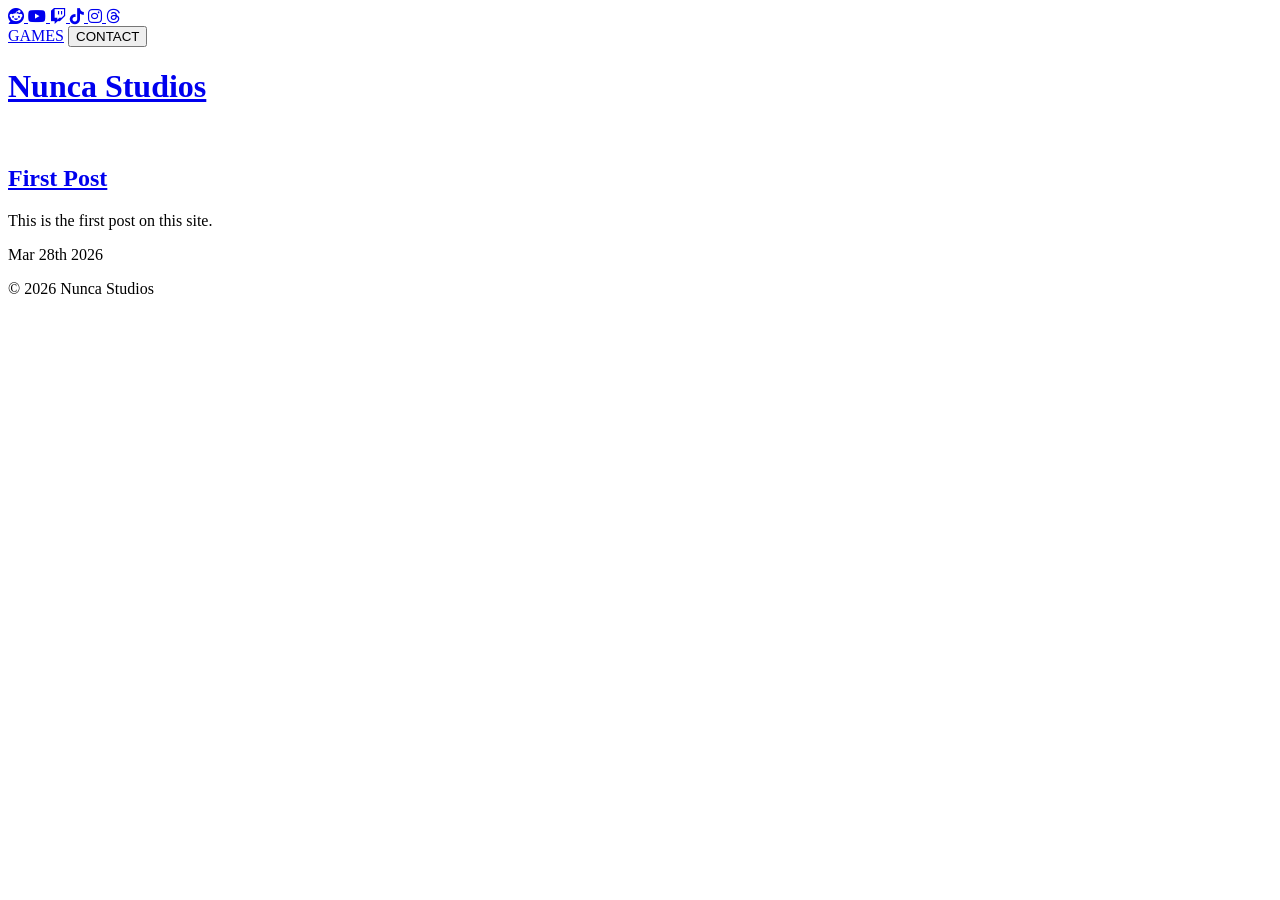
==== index.html @ 3b3e1266 "Updated from Publii" ====
<!DOCTYPE html><html lang="en"><head><meta charset="utf-8"><meta http-equiv="X-UA-Compatible" content="IE=edge"><meta name="viewport" content="width=device-width,initial-scale=1"><title>Nunca Studios</title><meta name="generator" content="Publii Open-Source CMS for Static Site"><link rel="canonical" href="https://nuncastudios.com/"><link rel="alternate" type="application/atom+xml" href="https://nuncastudios.com/feed.xml" title="Nunca Studios - RSS"><link rel="alternate" type="application/json" href="https://nuncastudios.com/feed.json" title="Nunca Studios - JSON"><meta property="og:title" content="Nunca Studios"><meta property="og:image" content="https://nuncastudios.com/media/website/PROJETO_LOGO_N.png"><meta property="og:image:width" content="512"><meta property="og:image:height" content="512"><meta property="og:site_name" content="Nunca Studios"><meta property="og:description" content=""><meta property="og:url" content="https://nuncastudios.com/"><meta property="og:type" content="website"><link rel="shortcut icon" href="https://nuncastudios.com/media/website/PROJETO_LOGO_N.png" type="image/png"><meta property="og:image" content="https://nuncastudios.com/media/website/PROJETO_LOGO_N.png"><link rel="stylesheet" href="https://nuncastudios.com/assets/css/style.css?v=754c20cd9498da02f3de1d14cc8bb3cb"><link rel="stylesheet" href="https://cdnjs.cloudflare.com/ajax/libs/font-awesome/6.5.1/css/all.min.css"><script type="application/ld+json">{"@context":"http://schema.org","@type":"Organization","name":"Nunca Studios","logo":"https://nuncastudios.com/media/website/PROJETO_LOGO_N.png","url":"https://nuncastudios.com/"}</script><style>:root {
            --logo-font-size: 9rem;
        }</style></head><header class="main-header"><nav class="social-navbar"><div class="social-links"><a href="https://www.reddit.com/r/NuncaStudios" target="_blank" title="Reddit"><i class="fa-brands fa-reddit"></i> </a><a href="https://www.youtube.com/@NuncaStudios" target="_blank" title="YouTube"><i class="fa-brands fa-youtube"></i> </a><a href="https://www.twitch.tv/nuncastudios" target="_blank" title="Twitch"><i class="fa-brands fa-twitch"></i> </a><a href="https://www.tiktok.com/@nuncastudios" target="_blank" title="TikTok"><i class="fa-brands fa-tiktok"></i> </a><a href="https://www.instagram.com/@nuncastudios" target="_blank" title="Instagram"><i class="fa-brands fa-instagram"></i> </a><a href="https://www.threads.net/@nuncastudios" target="_blank" title="Threads"><i class="fa-brands fa-threads"></i></a></div><div class="contact-action"><a href="./games.html" class="btn-games">GAMES</a> <button id="copyEmailBtn" class="contact-btn" data-email="contact@nuncastudios.com"><span id="btnText">CONTACT</span></button></div></nav><h1 class="logo-title"><a href="https://nuncastudios.com/">Nunca Studios</a></h1></header><main class="main-container"><div class="post-list"><article class="post-article"><div class="post-img-container"><a href="https://nuncastudios.com/teste-post-1.html"><img src="https://nuncastudios.com/media/posts/1/logo_nunc22a-3.png" alt="" loading="lazy"></a></div><div class="post-info"><h2><a href="https://nuncastudios.com/teste-post-1.html">First Post</a></h2><div class="post-description"><p>This is the first post on this site.</p></div><time datetime="2026-03-28">Mar 28th 2026</time></div></article></div></main><footer class="main-footer"><div class="footer-container"><div class="footer-content"><p class="copyright">© 2026 Nunca Studios</p></div></div></footer><script async src="https://nuncastudios.com/assets/js/scripts.js?v=3733efd39cd6c799b95c8fcb96993840"></script><script>document.getElementById('copyEmailBtn').addEventListener('click', function() {
    const email = this.getAttribute('data-email');
    const btnText = document.getElementById('btnText');
    const originalText = btnText.innerText;

    // Copia o texto para o clipboard
    navigator.clipboard.writeText(email).then(() => {
        // Feedback visual
        btnText.innerText = "COPIED!";
        this.classList.add('copied');

        // Volta ao normal depois de 2 segundos
        setTimeout(() => {
            btnText.innerText = originalText;
            this.classList.remove('copied');
        }, 2000);
    }).catch(err => {
        console.error('Erro ao copiar: ', err);
    });
});</script></html>
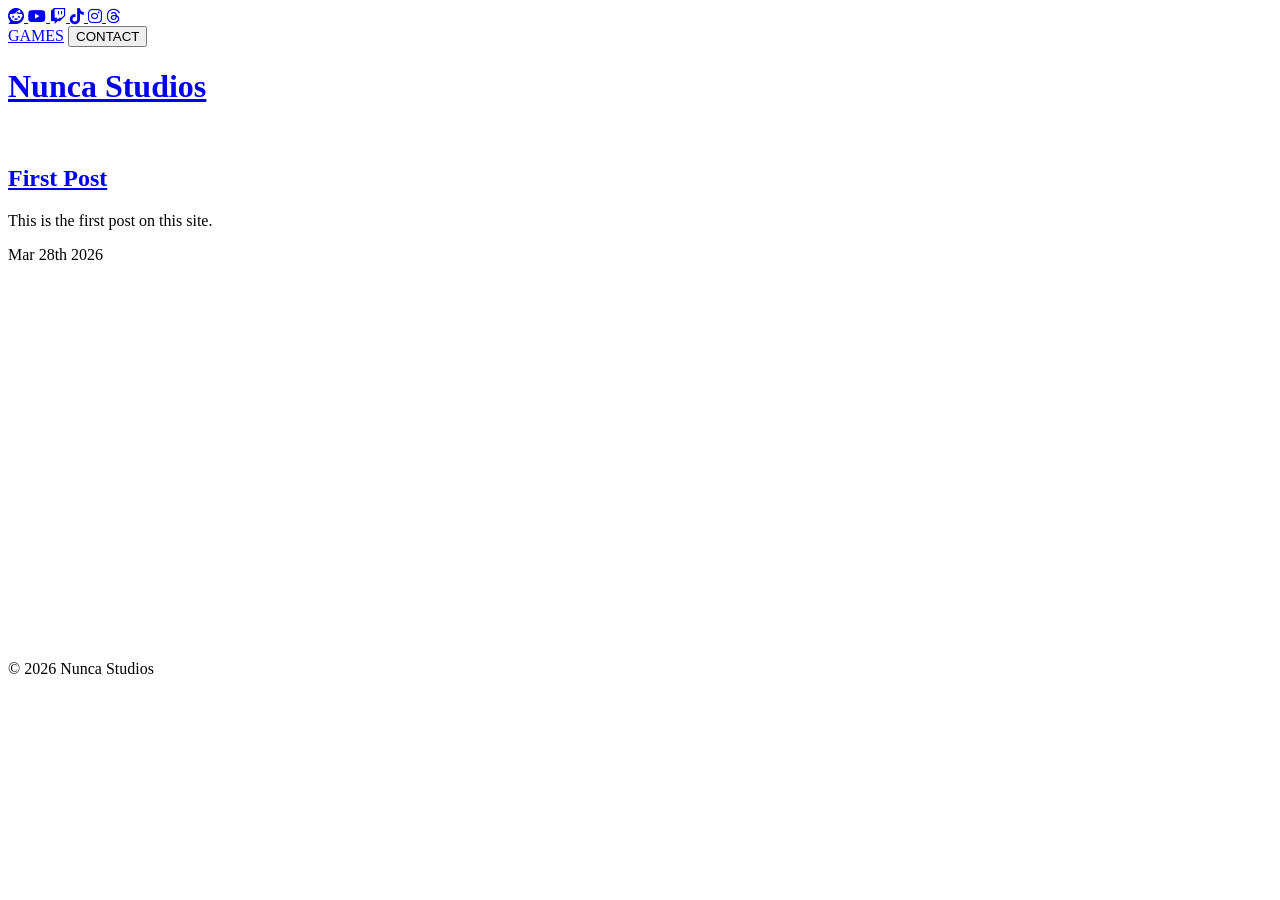
==== commit c3fdab2a: "Updated from Publii" ====
--- a/index.html
+++ b/index.html
@@ -1,6 +1,13 @@
-<!DOCTYPE html><html lang="en"><head><meta charset="utf-8"><meta http-equiv="X-UA-Compatible" content="IE=edge"><meta name="viewport" content="width=device-width,initial-scale=1"><title>Nunca Studios</title><meta name="generator" content="Publii Open-Source CMS for Static Site"><link rel="canonical" href="https://nuncastudios.com/"><link rel="alternate" type="application/atom+xml" href="https://nuncastudios.com/feed.xml" title="Nunca Studios - RSS"><link rel="alternate" type="application/json" href="https://nuncastudios.com/feed.json" title="Nunca Studios - JSON"><meta property="og:title" content="Nunca Studios"><meta property="og:image" content="https://nuncastudios.com/media/website/PROJETO_LOGO_N.png"><meta property="og:image:width" content="512"><meta property="og:image:height" content="512"><meta property="og:site_name" content="Nunca Studios"><meta property="og:description" content=""><meta property="og:url" content="https://nuncastudios.com/"><meta property="og:type" content="website"><link rel="shortcut icon" href="https://nuncastudios.com/media/website/PROJETO_LOGO_N.png" type="image/png"><meta property="og:image" content="https://nuncastudios.com/media/website/PROJETO_LOGO_N.png"><link rel="stylesheet" href="https://nuncastudios.com/assets/css/style.css?v=754c20cd9498da02f3de1d14cc8bb3cb"><link rel="stylesheet" href="https://cdnjs.cloudflare.com/ajax/libs/font-awesome/6.5.1/css/all.min.css"><script type="application/ld+json">{"@context":"http://schema.org","@type":"Organization","name":"Nunca Studios","logo":"https://nuncastudios.com/media/website/PROJETO_LOGO_N.png","url":"https://nuncastudios.com/"}</script><style>:root {
+<!DOCTYPE html><html lang="en"><head><meta charset="utf-8"><meta http-equiv="X-UA-Compatible" content="IE=edge"><meta name="viewport" content="width=device-width,initial-scale=1"><title>Nunca Studios</title><meta name="description" content="Espaço da NUNCA STUDIOS: o local oficial para atualizações dos nossos games. Conheça nossos projetos e um pouco sobre nossa jornada indie."><meta name="generator" content="Publii Open-Source CMS for Static Site"><link rel="canonical" href="https://nuncastudios.com/"><link rel="alternate" type="application/atom+xml" href="https://nuncastudios.com/feed.xml" title="Nunca Studios - RSS"><link rel="alternate" type="application/json" href="https://nuncastudios.com/feed.json" title="Nunca Studios - JSON"><meta property="og:title" content="Nunca Studios"><meta property="og:image" content="https://nuncastudios.com/media/website/PROJETO_LOGO_N.png"><meta property="og:image:width" content="512"><meta property="og:image:height" content="512"><meta property="og:site_name" content="Nunca Studios"><meta property="og:description" content="Espaço da NUNCA STUDIOS: o local oficial para atualizações dos nossos games. Conheça nossos projetos e um pouco sobre nossa jornada indie."><meta property="og:url" content="https://nuncastudios.com/"><meta property="og:type" content="website"><link rel="shortcut icon" href="https://nuncastudios.com/media/website/PROJETO_LOGO_N.png" type="image/png"><meta property="og:image" content="https://nuncastudios.com/media/website/PROJETO_LOGO_N.png"><link rel="stylesheet" href="https://nuncastudios.com/assets/css/style.css?v=d535a4d1415028f2d74a73c455f4f32c"><link rel="stylesheet" href="https://cdnjs.cloudflare.com/ajax/libs/font-awesome/6.5.1/css/all.min.css"><script type="application/ld+json">{"@context":"http://schema.org","@type":"Organization","name":"Nunca Studios","logo":"https://nuncastudios.com/media/website/PROJETO_LOGO_N.png","url":"https://nuncastudios.com/"}</script><style>:root {
             --logo-font-size: 9rem;
-        }</style></head><header class="main-header"><nav class="social-navbar"><div class="social-links"><a href="https://www.reddit.com/r/NuncaStudios" target="_blank" title="Reddit"><i class="fa-brands fa-reddit"></i> </a><a href="https://www.youtube.com/@NuncaStudios" target="_blank" title="YouTube"><i class="fa-brands fa-youtube"></i> </a><a href="https://www.twitch.tv/nuncastudios" target="_blank" title="Twitch"><i class="fa-brands fa-twitch"></i> </a><a href="https://www.tiktok.com/@nuncastudios" target="_blank" title="TikTok"><i class="fa-brands fa-tiktok"></i> </a><a href="https://www.instagram.com/@nuncastudios" target="_blank" title="Instagram"><i class="fa-brands fa-instagram"></i> </a><a href="https://www.threads.net/@nuncastudios" target="_blank" title="Threads"><i class="fa-brands fa-threads"></i></a></div><div class="contact-action"><a href="./games.html" class="btn-games">GAMES</a> <button id="copyEmailBtn" class="contact-btn" data-email="contact@nuncastudios.com"><span id="btnText">CONTACT</span></button></div></nav><h1 class="logo-title"><a href="https://nuncastudios.com/">Nunca Studios</a></h1></header><main class="main-container"><div class="post-list"><article class="post-article"><div class="post-img-container"><a href="https://nuncastudios.com/teste-post-1.html"><img src="https://nuncastudios.com/media/posts/1/logo_nunc22a-3.png" alt="" loading="lazy"></a></div><div class="post-info"><h2><a href="https://nuncastudios.com/teste-post-1.html">First Post</a></h2><div class="post-description"><p>This is the first post on this site.</p></div><time datetime="2026-03-28">Mar 28th 2026</time></div></article></div></main><footer class="main-footer"><div class="footer-container"><div class="footer-content"><p class="copyright">© 2026 Nunca Studios</p></div></div></footer><script async src="https://nuncastudios.com/assets/js/scripts.js?v=3733efd39cd6c799b95c8fcb96993840"></script><script>document.getElementById('copyEmailBtn').addEventListener('click', function() {
+        }</style></head><header class="main-header"><nav class="social-navbar"><div class="social-links"><a href="https://www.reddit.com/r/NuncaStudios" target="_blank" title="Reddit"><i class="fa-brands fa-reddit"></i> </a><a href="https://www.youtube.com/@NuncaStudios" target="_blank" title="YouTube"><i class="fa-brands fa-youtube"></i> </a><a href="https://www.twitch.tv/nuncastudios" target="_blank" title="Twitch"><i class="fa-brands fa-twitch"></i> </a><a href="https://www.tiktok.com/@nuncastudios" target="_blank" title="TikTok"><i class="fa-brands fa-tiktok"></i> </a><a href="https://www.instagram.com/nuncastudios" target="_blank" title="Instagram"><i class="fa-brands fa-instagram"></i> </a><a href="https://www.threads.net/@nuncastudios" target="_blank" title="Threads"><i class="fa-brands fa-threads"></i></a></div><div class="contact-action"><a href="./games.html" class="btn-games">GAMES</a> <button id="copyEmailBtn" class="contact-btn" data-email="contact@nuncastudios.com"><span id="btnText">CONTACT</span></button></div></nav><h1 class="logo-title"><a href="https://nuncastudios.com/">Nunca Studios</a></h1></header><main class="main-container"><div class="post-list"><article class="post-article"><div class="post-img-container"><a href="https://nuncastudios.com/teste-post-1.html"><img src="https://nuncastudios.com/media/posts/1/logo_nunc22a-3.png" alt="" loading="lazy"></a></div><div class="post-info"><h2><a href="https://nuncastudios.com/teste-post-1.html">First Post</a></h2><div class="post-description"><p>This is the first post on this site.</p></div><time datetime="2026-03-28">Mar 28th 2026</time></div></article></div></main><footer class="main-footer"><div class="footer-container"><div class="footer-content"><p class="copyright">© 2026 Nunca Studios</p></div></div></footer><script async src="https://nuncastudios.com/assets/js/scripts.js?v=3733efd39cd6c799b95c8fcb96993840"></script><div id="newsletter-nuca-studios"><iframe width="540" height="380" src="https://af23ae49.sibforms.com/serve/[base64]" frameborder="0" scrolling="auto" allowfullscreen style="display: block;margin-left: auto;margin-right: auto;max-width: 100%;"></iframe></div><script>document.addEventListener("DOMContentLoaded", function() {
+        var newsletter = document.getElementById('newsletter-nuca-studios');
+        var footer = document.querySelector('footer') || document.querySelector('.footer');
+        
+        if (footer && newsletter) {
+            footer.parentNode.insertBefore(newsletter, footer);
+        }
+    });</script><script>document.getElementById('copyEmailBtn').addEventListener('click', function() {
     const email = this.getAttribute('data-email');
     const btnText = document.getElementById('btnText');
     const originalText = btnText.innerText;
